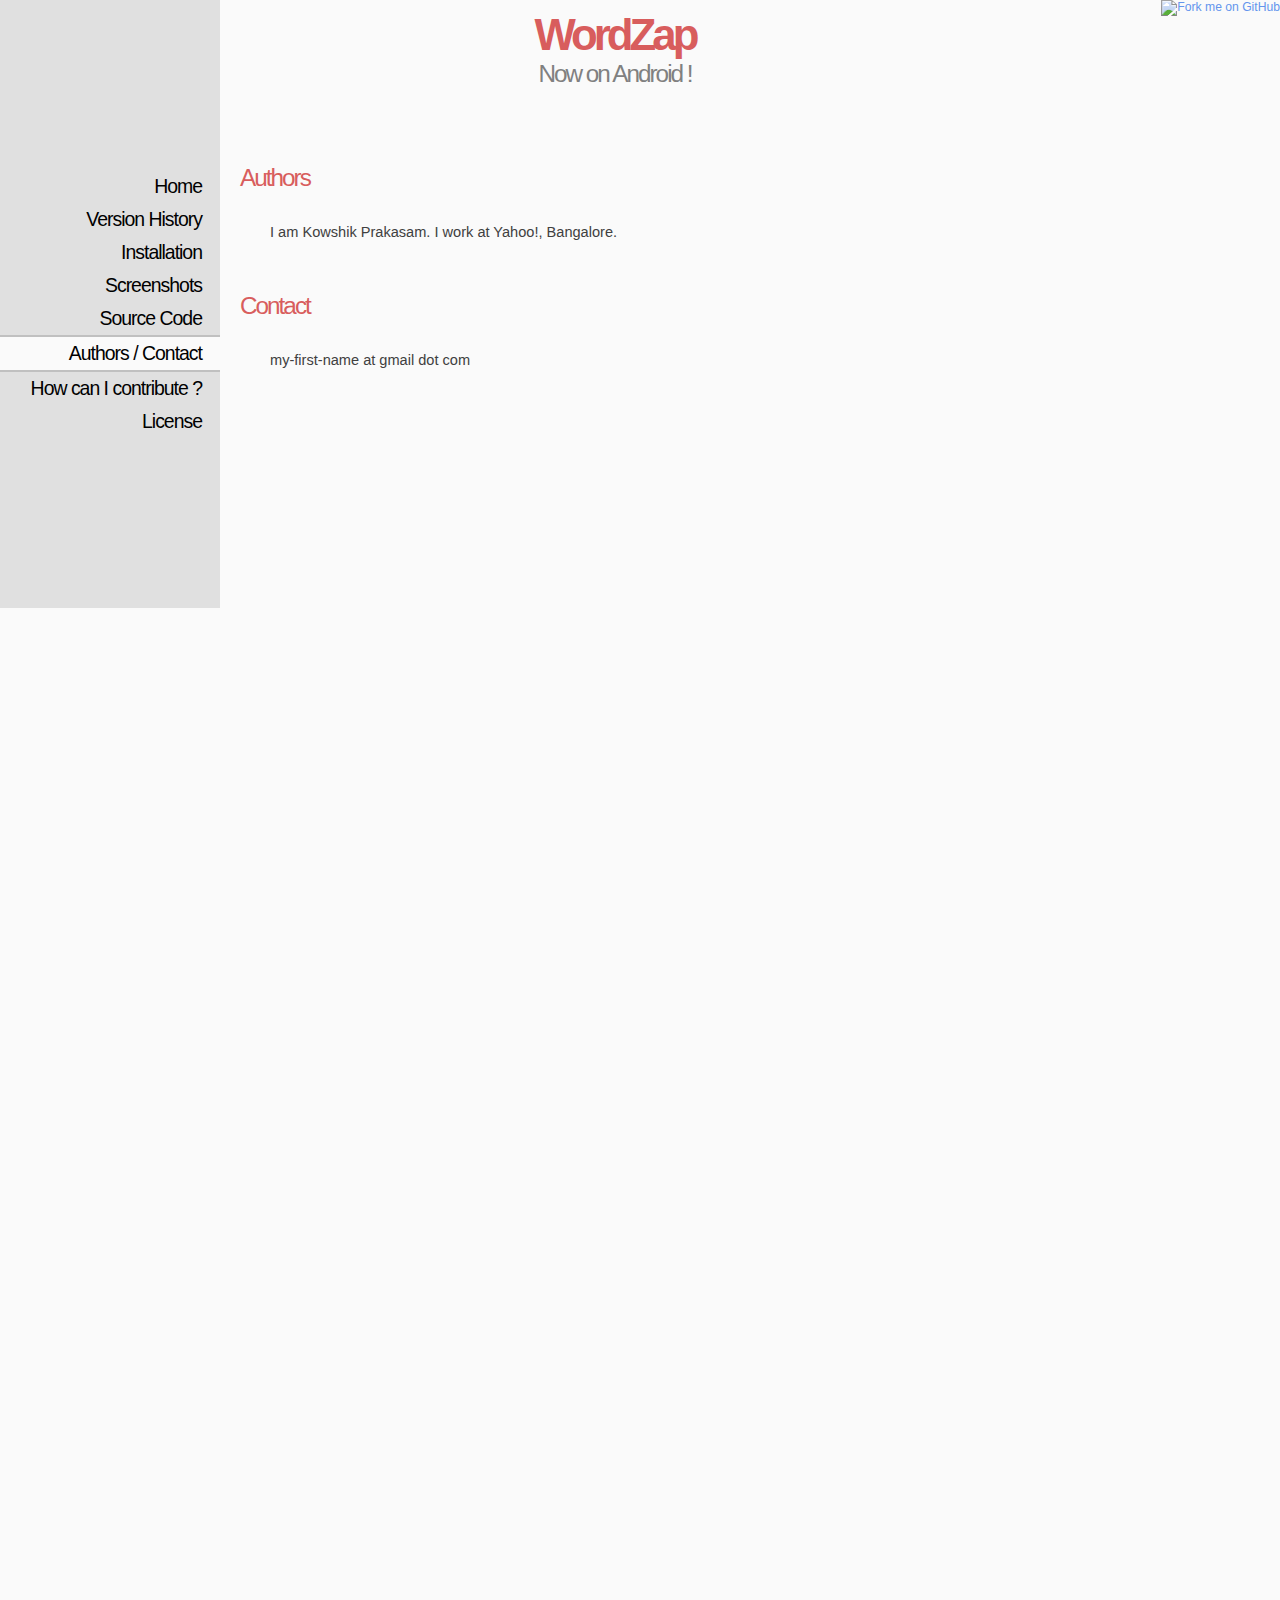
==== authors_contact.html @ 1b9d24ee "Minor changes" ====
<!DOCTYPE html PUBLIC "-//W3C//DTD XHTML 1.0 Strict//EN" "http://www.w3.org/TR/xhtml1/DTD/xhtml1-strict.dtd">
<html xmlns="http://www.w3.org/1999/xhtml" lang="en" xml:lang="en">
<head>
	<meta http-equiv="content-type" content="text/html; charset=utf-8" />
	<meta name="description" content="Your description goes here" />
	<meta name="keywords" content="your,keywords,goes,here" />
	<meta name="author" content="Your Name" />
	<link rel="stylesheet" type="text/css" href="stylesheets/project.css" title="andreas07" media="screen,projection" />
	<title>WordZap @ GitHub</title>
</head>

<body>
 
<div id="wrap">

<div id="leftside">

	
	<div id="menu">
		<a href="index.html">Home</a>
		<a href="version_history.html">Version History</a>
		<a href="installation.html">Installation</a> 
		<a href="screenshots.html">Screenshots</a> 
		<a href="source_code.html">Source Code</a> 
		<a class="active" href="#">Authors / Contact</a> 
			<a href="how_can_i_contribute.html">How can I contribute ?</a> 
		<a href="license.html">License</a> 
	
	</div>
</div>

<a href="http://github.com/kowshik/WordZap"><img style="position: absolute; top: 0; right: 0; border: 0;" src="http://s3.amazonaws.com/github/ribbons/forkme_right_red_aa0000.png" alt="Fork me on GitHub" /></a>

<div id="content">

	<h1>WordZap</h1>
	<h2>Now on Android !</h2>
	<br>
	<br>
	<br>
	<br>
	<h3 >Authors</h3>
		<p>
			I am Kowshik Prakasam. I work at Yahoo!, Bangalore.
		</p>
	<br>
	<br>
	<h3>Contact</h3>
		<p>
			my-first-name at gmail dot com
		</p>
	<br>
	<br>
	<br>
</div>
</body>
</html>
---- stylesheets/project.css ----
/*
Original design: andreas07 (v2.0 - Jul 07, 2008) - A free xhtml/css website template by Andreas Viklund and stylishtemplate.com.
For more information, see http://andreasviklund.com/templates/andreas07/
*/

/* Main tags */
body {margin:0; padding:0; color:#404040; background:#fafafa url(../img/bodybg.gif) top left repeat-y ; font:76% Verdana,Tahoma,sans-serif;}
ul {margin:5px 0 16px 5px; padding:0;}
li {margin:0 0 8px 15px; padding:0; }
a {color:#6495ED; font-weight:400; text-decoration:none;}
a:hover {color:#6495ED; text-decoration:underline;}
a img {border-color:#fafafa;}

pre {
  background: #000;
  font-family: Monaco, Consolas, "Courier New", monospace;
  padding: 1em;
  font-size: 1.4em;
  overflow: auto;
  margin: 1.5em 36px;
  color: #fff;
  -moz-border-radius: 10px;
  -webkit-border-radius: 10px;
  line-height: 1.4em;
  width:500px;
}

code {
  -moz-border-radius: 5px;
  -webkit-border-radius: 5px;
  background: #000;
  font-family: Monaco, Consolas, "Courier New", monospace;
  font-size: 0.7em;
  color: #fff;
  padding: 3px;
}

pre code {
  padding: 0;
}


/* Wrap */
#wrap {width: 1090px;}

/* Left sidebar */
#leftside {padding:170px 0;width:220px; background:#e0e0e0 url(../img/sidebarbg.gif) top right repeat-y; text-align:right; float:left;}
#leftside h1 {margin:20px 18px 0 5px; color:#6495ED; font-size:2.6em; letter-spacing:-2px; text-align:right;}
#leftside h2, #leftside h3 {margin:0 20px 18px 5px; color:#808080; font-size:1.1em; font-weight:bold; letter-spacing:-1px; text-align:right;}
#leftside h3 {margin:20px 18px 4px 5px; color:#606060;}
#leftside p {margin:0 20px 18px 5px; color:#606060; font-size:0.8em;}
#leftside a {color:#808080}

/* Navigation menu */
#menu a {display:block; width:202px; padding:5px 18px 5px 0; color:#000000; background:#e0e0e0 url(../img/sidebarbg.gif) top right repeat-y; font-size:1.6em; font-weight:normal; text-decoration:none; letter-spacing:-1px;}
#menu a:hover {color:#303030; background:#f0f0f0 url(../img/sidebarbg.gif) top right repeat-y;}
#menu a.active {padding:5px 18px 5px 0; background:#fafafa; border-top:2px solid #c0c0c0; border-bottom:2px solid #c0c0c0;}
#menu a.active:hover {color:#505050; background:#fafafa;}

/* Right sidebar */
#extras {width:200px;position:absolute; left:1040px; top:170px;color:#666;}
#extras h2.title {margin:10px 0 2px 0; color:#606060; font-size:2.6em; font-weight:400; letter-spacing:-1px; text-align:left; border-bottom:2px solid #b0b0b0;}
#extras h2.version_text {margin:10px 0 2px 0; color:#6495ED; font-size:1.6em; font-weight:400; letter-spacing:-1px; text-align:left;}
#extras p {line-height:1.4em; margin: 0 0 15px 0;}
#extras a:hover {color:#6495ED;}

/* Content area */
#content {width:750px; height: 2900px; margin:0 0 0 240px; padding:10px 0; background:#fafafa;}
#content p {margin:30px 0 0px 30px; line-height:1.5em;font-size:1.2em;}
#content ul {margin:0 20px 16px 75px; line-height:1.5em;font-size:1.2em;}
#content ol {margin:0 20px 16px 40px; line-height:1.5em;font-size:1.2em;}
#content h1 {margin:0; color:#d85d5d; font-size:3.6em; letter-spacing:-4px; text-align:center;}
#content h2 {margin:0; color:#808080; font-weight:normal; font-size:2em; letter-spacing:-2px; text-align:center;}
#content h2.version_num {margin:30px 0 0px 30px; color:#F08080; font-weight:normal; font-size:2em; letter-spacing:-2px; text-align:left;}
#content h2.inst_heading {margin:30px 0 0px 30px; color:#F08080; font-weight:normal; font-size:1.7em; letter-spacing:-2px; text-align:left;}
#content h2.inst_subheading {margin:30px 0 20px 50px; color:#DB7093; font-weight:normal; font-size:1.5em; letter-spacing:-1px; text-align:left;}

#content h3 {margin:20px 0 10px 0; color:#d85d5d; font-weight:normal; font-size: 2em; letter-spacing:-2px;}
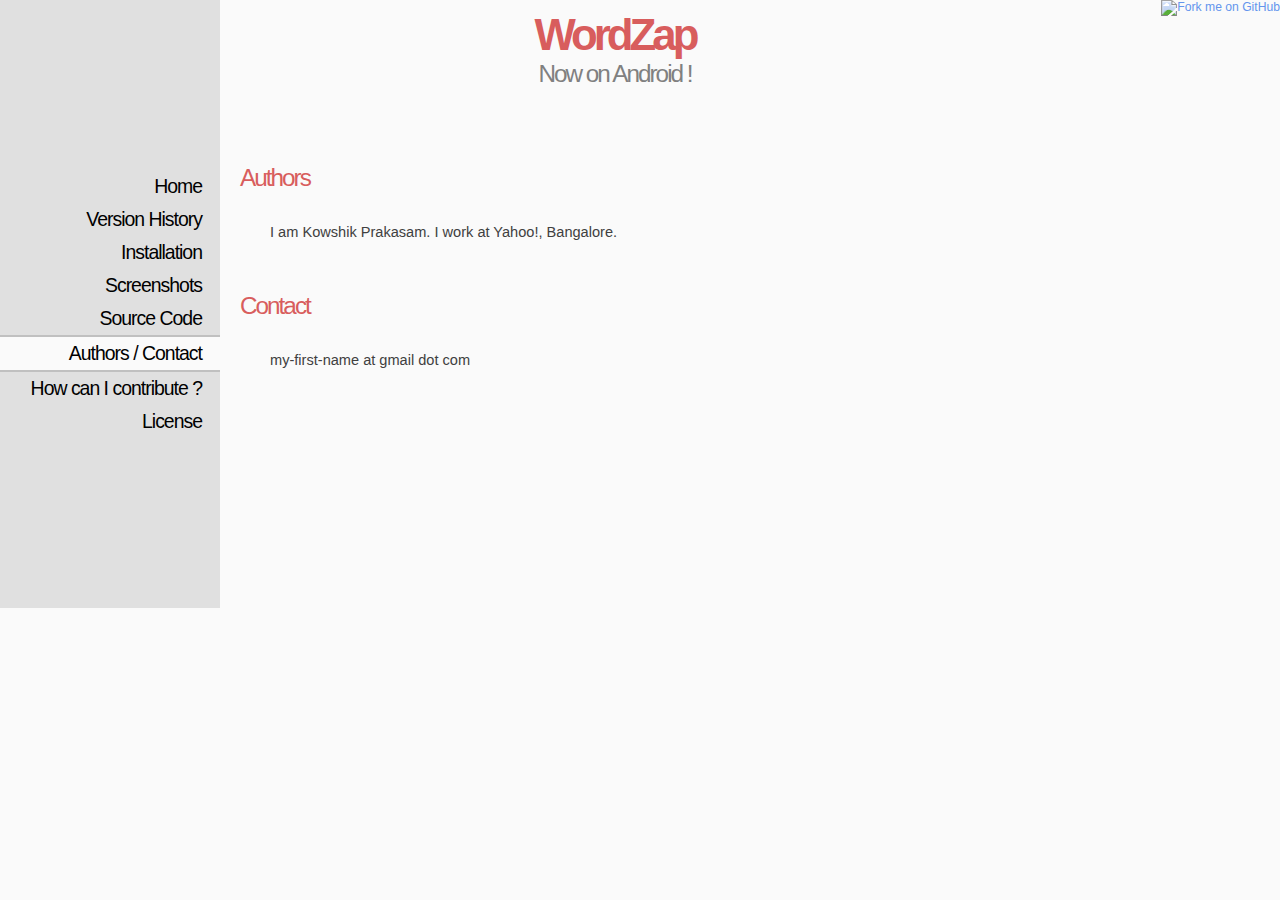
==== commit 5d1f3573: "Minor changes" ====
--- a/authors_contact.html
+++ b/authors_contact.html
@@ -9,7 +9,14 @@
 	<title>WordZap @ GitHub</title>
 </head>
 
-<body>
+<script type="text/javascript">
+	function setHeight()
+	{
+		var content=document.getElementById('content');
+		content.style.height="690px";
+	}
+</script>
+<body onLoad="javascript:setHeight()">
  
 <div id="wrap">
 
--- a/stylesheets/project.css
+++ b/stylesheets/project.css
@@ -60,12 +60,13 @@
 /* Right sidebar */
 #extras {width:200px;position:absolute; left:1040px; top:170px;color:#666;}
 #extras h2.title {margin:10px 0 2px 0; color:#606060; font-size:2.6em; font-weight:400; letter-spacing:-1px; text-align:left; border-bottom:2px solid #b0b0b0;}
-#extras h2.version_text {margin:10px 0 2px 0; color:#6495ED; font-size:1.6em; font-weight:400; letter-spacing:-1px; text-align:left;}
+#extras h2.version_text {margin:10px 0 2px 0; color:#000000; font-size:1.6em; font-weight:400; letter-spacing:-1px; text-align:left;}
 #extras p {line-height:1.4em; margin: 0 0 15px 0;}
 #extras a:hover {color:#6495ED;}
+#extras a img{border-color:#e0e0e0;}
 
 /* Content area */
-#content {width:750px; height: 2900px; margin:0 0 0 240px; padding:10px 0; background:#fafafa;}
+#content {width:750px; height: 3200px; margin:0 0 0 240px; padding:10px 0; background:#fafafa;}
 #content p {margin:30px 0 0px 30px; line-height:1.5em;font-size:1.2em;}
 #content ul {margin:0 20px 16px 75px; line-height:1.5em;font-size:1.2em;}
 #content ol {margin:0 20px 16px 40px; line-height:1.5em;font-size:1.2em;}
@@ -74,5 +75,4 @@
 #content h2.version_num {margin:30px 0 0px 30px; color:#F08080; font-weight:normal; font-size:2em; letter-spacing:-2px; text-align:left;}
 #content h2.inst_heading {margin:30px 0 0px 30px; color:#F08080; font-weight:normal; font-size:1.7em; letter-spacing:-2px; text-align:left;}
 #content h2.inst_subheading {margin:30px 0 20px 50px; color:#DB7093; font-weight:normal; font-size:1.5em; letter-spacing:-1px; text-align:left;}
-
 #content h3 {margin:20px 0 10px 0; color:#d85d5d; font-weight:normal; font-size: 2em; letter-spacing:-2px;}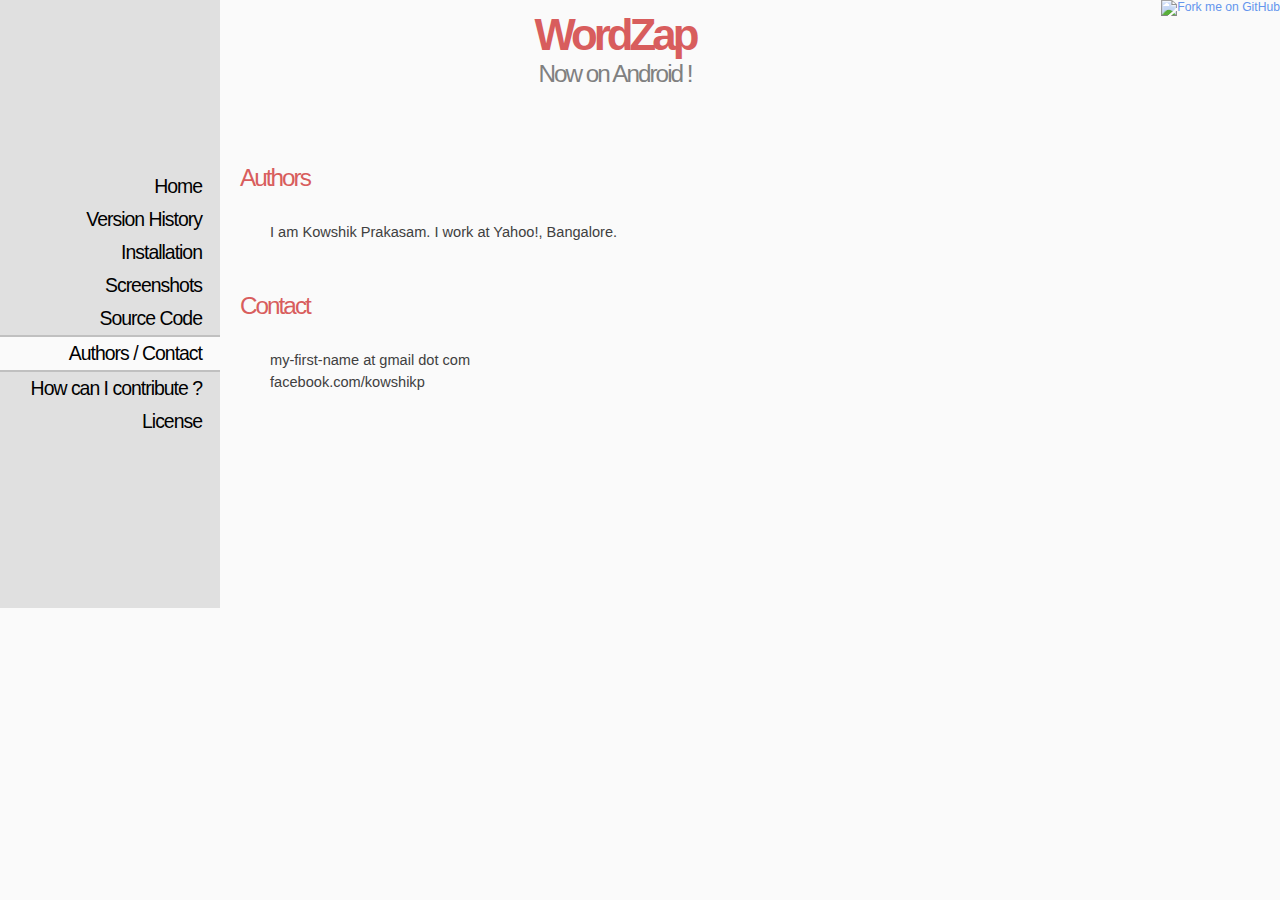
==== commit 82936e1c: "Updated contact info" ====
--- a/authors_contact.html
+++ b/authors_contact.html
@@ -54,7 +54,8 @@
 	<br>
 	<h3>Contact</h3>
 		<p>
-			my-first-name at gmail dot com
+			my-first-name at gmail dot com<br>
+			facebook.com/kowshikp
 		</p>
 	<br>
 	<br>
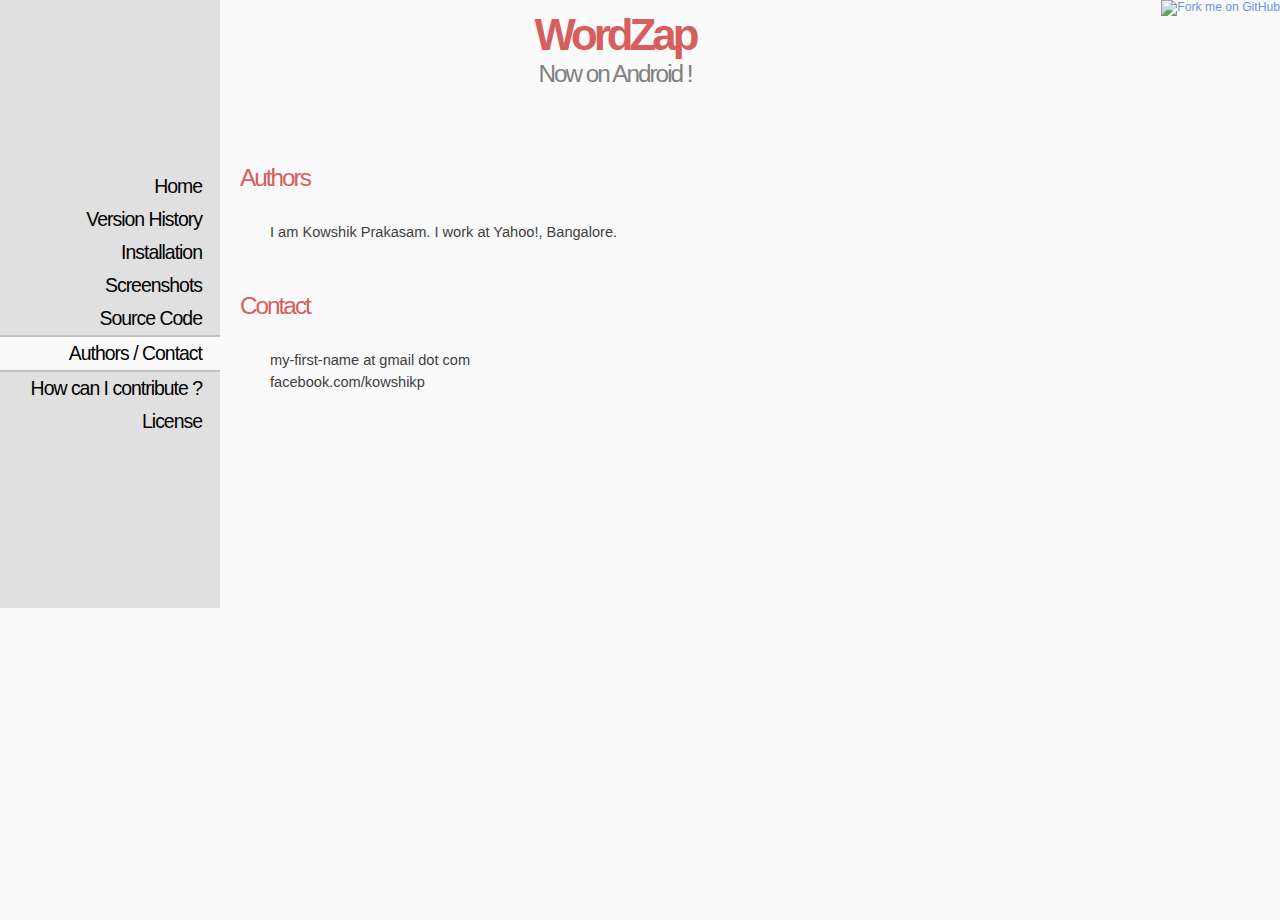
==== commit 64971f8a: "Minor changes" ====
--- a/authors_contact.html
+++ b/authors_contact.html
@@ -9,12 +9,7 @@
 	<title>WordZap @ GitHub</title>
 </head>
 
-<script type="text/javascript">
-	function setHeight()
-	{
-		var content=document.getElementById('content');
-		content.style.height="690px";
-	}
+<script type="text/javascript" src="src/wordzap.js">
 </script>
 <body onLoad="javascript:setHeight()">
  
